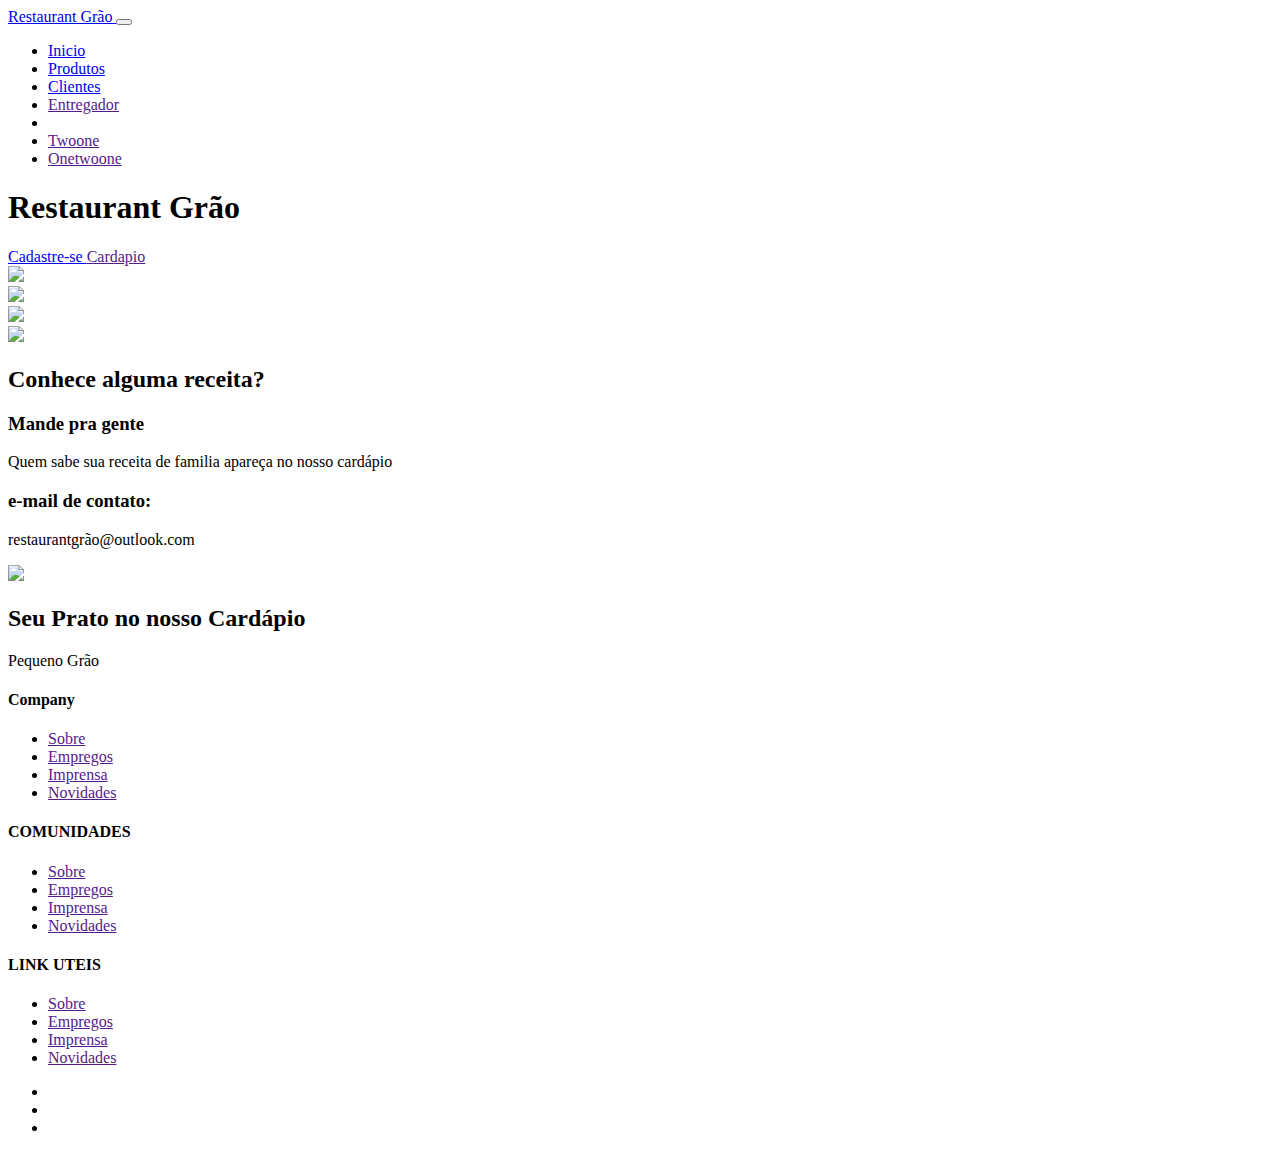
==== index.html @ 29d86b3c "Create index.html" ====
<!DOCTYPE html>
<html lang="pt-br">
  <head>
    <!-- Meta tags Obrigatórias -->
    <meta charset="utf-8">
    <meta name="viewport" content="width=device-width, initial-scale=1, shrink-to-fit=no">

    <!-- Bootstrap CSS -->
    <link rel="stylesheet" href="https://stackpath.bootstrapcdn.com/bootstrap/4.1.3/css/bootstrap.min.css" integrity="sha384-MCw98/SFnGE8fJT3GXwEOngsV7Zt27NXFoaoApmYm81iuXoPkFOJwJ8ERdknLPMO" crossorigin="anonymous">

    <!-- Font Awesome -->
    <link rel="stylesheet" href="https://use.fontawesome.com/releases/v5.3.1/css/all.css" integrity="sha384-mzrmE5qonljUremFsqc01SB46JvROS7bZs3IO2EmfFsd15uHvIt+Y8vEf7N7fWAU" crossorigin="anonymous">

    <!-- HTML5Shiv -->
    <!--[if lt IE 9]>
      <script src="https://oss.maxcdn.com/html5shiv/3.7.2/html5shiv.min.js"></script>
    <![endif]-->

    <!-- Estilo customizado -->
    <link rel="stylesheet" type="text/css" href="css/estilo.css">

    <title> Restaurant Grão </title>
  </head>
  <body>
    
    <header><!-- inicio nav -->
        <nav class="navbar navbar-expand-md navbar-light fixed-top navbar-transparente">
            <div class="container">

                <a href="index.html" class="navbar-brand">
                    Restaurant Grão
                </a>

                <button class="navbar-toggler" data-toggle="collapse" data-target="#navprincipal">
                    <i class="fas fa-bars text-black"></i>
                </button>

                <div class="collapse navbar-collapse" id="navprincipal">
                    <ul class="navbar-nav ml-auto">
                        <li class="nav-item">
                            <a href="index.html" class="nav-link">Inicio</a>
                        </li>

                        <li class="nav-item">
                            <a href="produtos.html" class="nav-link">Produtos</a>
                        </li>

                        <li class="nav-item">
                            <a href="clientes.html" class="nav-link">Clientes</a>
                        </li>

                        <li class="nav-item">
                            <a href="" class="nav-link">Entregador</a>
                        </li>
                        
                        <li class="nav-item divisor"></li>
                        
                        <li class="nav-item">
                            <a href="" class="nav-link">Twoone</a>
                        </li>

                        <li class="nav-item">
                            <a href="" class="nav-link">Onetwoone</a>
                        </li>
                    </ul>
                </div>

            </div>
        </nav>
    </header> <!-- fim nav -->

    <section id="home" class="d-flex"> <!-- home -->
        <div class="container align-self-center"><!-- container-->
            <div class="row"> <!-- row-->
                <div class="col-md-12 capa">

                    <h1 class="display-4">Restaurant Grão</h1>
                    <a href="#" class="btn btn-lg btn-custom btn-roxo">
                        Cadastre-se
                    </a>

                    <a href="" class="btn btn-lg btn-custom btn-branco">
                        Cardapio
                    </a>


                </div>
            </div> <!-- row -->
        </div> <!-- container -->
    </section> <!-- home -->

    <section id="services" class="caixa d-flex"><!-- services -->
        <div class="container align-self-center"> <!-- container -->
            <div class="row"> <!-- row -->

                <div class="col-md-6 mx-auto"> <!-- col imagens -->
                    <div class="row albuns">
                        <div class="col-md-6">
                            <img src="imagens/1.jpg" class="img-fluid d-none d-md-block">
                            
                        </div>
    
                        <div class="col-md-6">
                            <img src="imagens/1.jpg" class="img-fluid d-none d-md-block">
                        </div>
                    </div>

                    <div class="row albuns">
                        <div class="col-md-6">
                            <img src="imagens/1.jpg" class="img-fluid d-none d-md-block">
                        </div>
    
                        <div class="col-md-6">
                            <img src="imagens/1.jpg" class="img-fluid d-none d-md-block">
                        </div>
                    </div>
                </div> <!-- col imagens-->

            </div> <!-- row -->
        </div> <!-- container -->
    </section> <!-- services -->

    <section id="recursos" class="caixa"> <!-- recursos -->
        <div class="container"> <!-- container-->
            <div class="row"> <!-- row -->
                <div class="col-md-4"> <!-- col 4 -->
                    <h2> Conhece alguma receita? </h2>
                    
                    <h3>Mande pra gente</h3>
                    <p>Quem sabe sua receita de familia apareça 
                        no nosso cardápio
                    </p>
                    <h3>e-mail de contato:</h3>
                    <p>restaurantgrão@outlook.com</p>

                </div> <!-- col -4 -->

                <div class="col-md-8"> <!-- col 8-->
                    <div class="row rotacionar">
                        <div class="col-md-6">
                            <img src="imagens/business-4271251.svg" class="img-fluid d-none d-md-block">
                        </div>

                        <div class="col-md-6">
                            <h2 class="d-none d-md-block">Seu Prato no nosso Cardápio</h2>
                        </div>
                    </div>
                    
                </div> <!-- col 8-->
            </div> <!-- row -->
        </div> <!-- container-->
    </section> <!-- recursos-->

    <footer>
        <div class="container">
            <div class="row">
                <div class="col-md-2 text-white">
                   Pequeno Grão
                </div>
                <div class="col-md-2">
                    <h4>Company</h4>
                    <ul class="navbar-nav">
                        <li><a href="">Sobre</a></li>
                        <li><a href="">Empregos</a></li>
                        <li><a href="">Imprensa</a></li>
                        <li><a href="">Novidades</a></li>
                    </ul>
                </div>
                <div class="col-md-2">
                    <h4 style="text-transform: uppercase;">Comunidades</h4>
                    <ul class="navbar-nav">
                        <li><a href="">Sobre</a></li>
                        <li><a href="">Empregos</a></li>
                        <li><a href="">Imprensa</a></li>
                        <li><a href="">Novidades</a></li>
                    </ul>
                </div>
                <div class="col-md-2">
                    <h4 style="text-transform: uppercase;">Link Uteis</h4>
                    <ul class="navbar-nav">
                        <li><a href="">Sobre</a></li>
                        <li><a href="">Empregos</a></li>
                        <li><a href="">Imprensa</a></li>
                        <li><a href="">Novidades</a></li>
                    </ul>
                </div>
                <div class="col-md-4">
                    <ul>
                        <li>
                            <a href=""><img src="imagens/facebook.png" alt=""></a>
                        </li>

                        <li>
                            <a href=""><img src="imagens/twitter.png" alt=""></a>
                        </li>

                        <li>
                            <a href="https://www.instagram.com/llllllleandro/"><img src="imagens/instagram.png" alt=""></a>
                        </li>
                    </ul>
                </div>
                
            </div>
        </div>
    </footer>

    <!-- JavaScript (Opcional) -->
    <!-- jQuery primeiro, depois Popper.js, depois Bootstrap JS -->
    <script src="https://code.jquery.com/jquery-3.3.1.slim.min.js" integrity="sha384-q8i/X+965DzO0rT7abK41JStQIAqVgRVzpbzo5smXKp4YfRvH+8abtTE1Pi6jizo" crossorigin="anonymous"></script>
    <script src="https://cdnjs.cloudflare.com/ajax/libs/popper.js/1.14.3/umd/popper.min.js" integrity="sha384-ZMP7rVo3mIykV+2+9J3UJ46jBk0WLaUAdn689aCwoqbBJiSnjAK/l8WvCWPIPm49" crossorigin="anonymous"></script>
    <script src="https://stackpath.bootstrapcdn.com/bootstrap/4.1.3/js/bootstrap.min.js" integrity="sha384-ChfqqxuZUCnJSK3+MXmPNIyE6ZbWh2IMqE241rYiqJxyMiZ6OW/JmZQ5stwEULTy" crossorigin="anonymous"></script>
  </body>
</html>
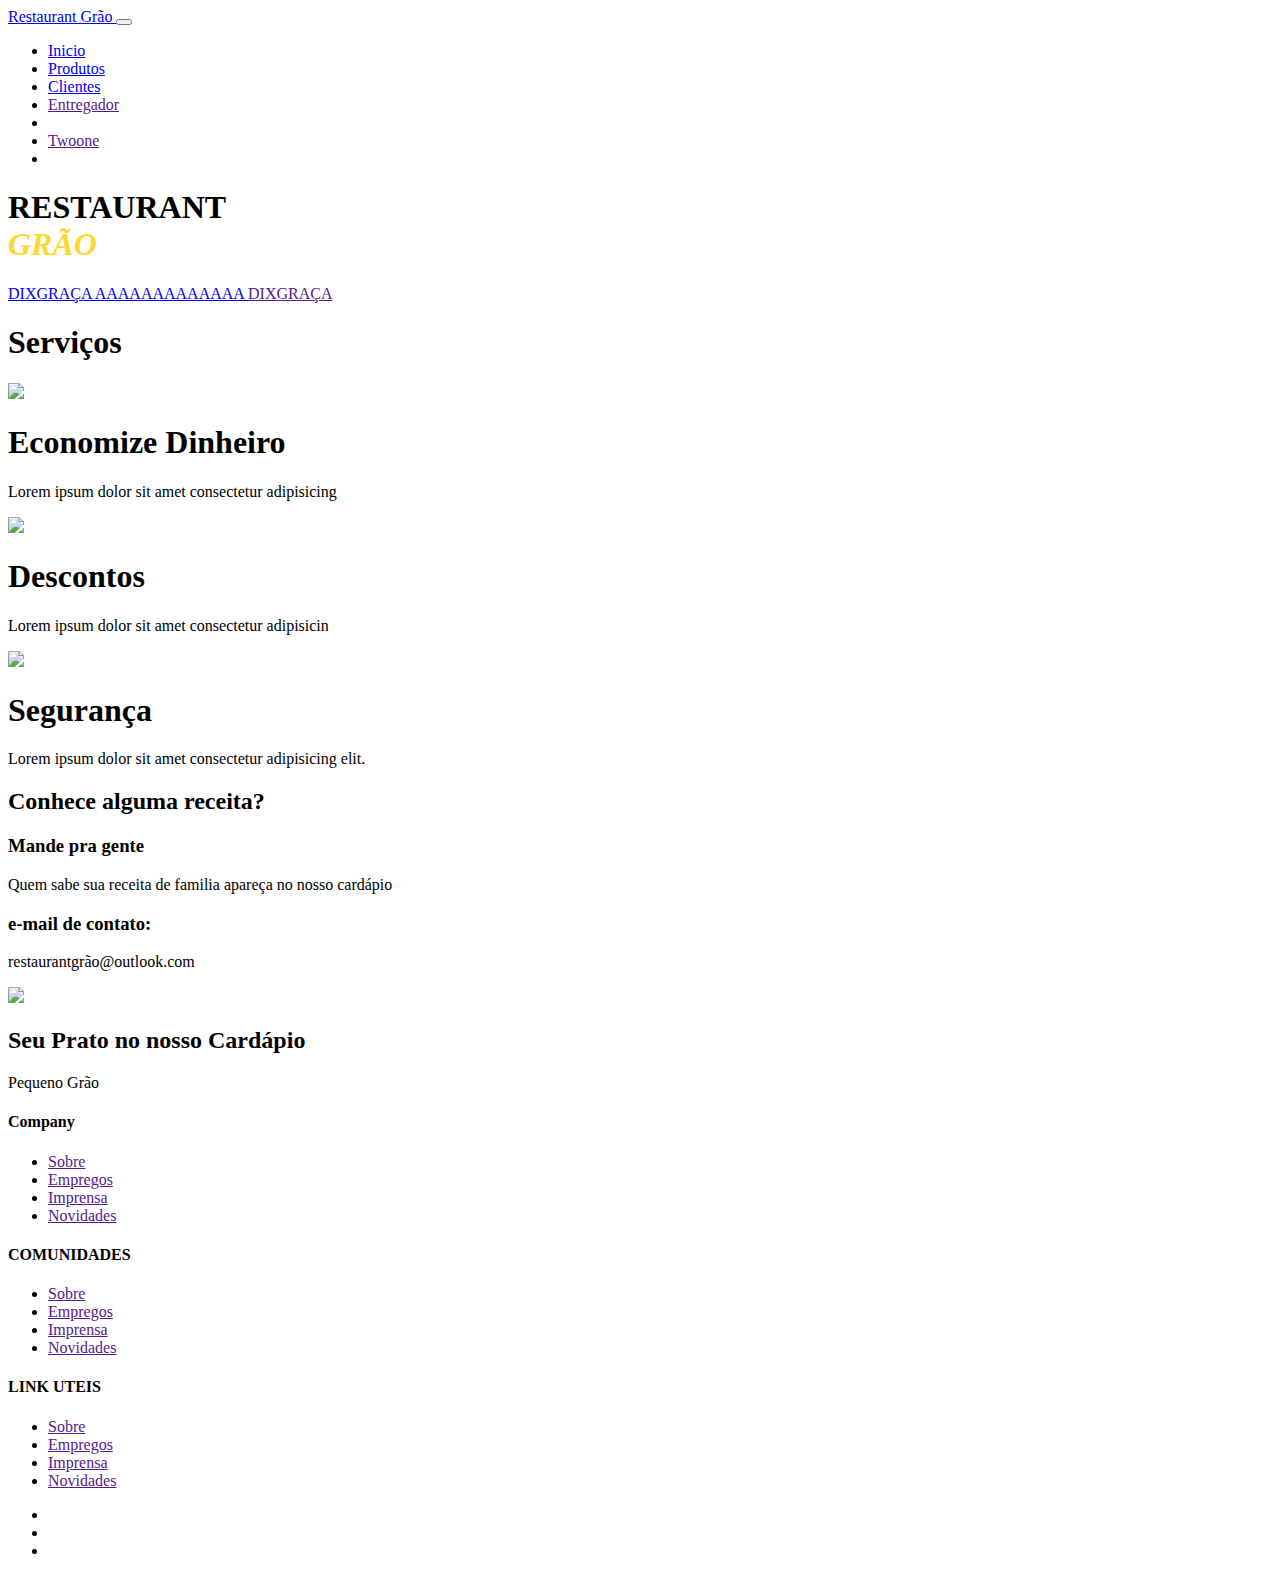
==== commit 32b5e986: "Update index.html" ====
--- a/index.html
+++ b/index.html
@@ -22,6 +22,14 @@
     <title> Restaurant Grão </title>
   </head>
   <body>
+      <div id="scroll-to-top" data-show="false">
+        <i data-feather="arrow-up"></i>
+      </div>
+
+      <script src="https://unpkg.com/feather-icons"></script>
+      <script>
+          feather.replace()
+      </script>
     
     <header><!-- inicio nav -->
         <nav class="navbar navbar-expand-md navbar-light fixed-top navbar-transparente">
@@ -60,7 +68,7 @@
                         </li>
 
                         <li class="nav-item">
-                            <a href="" class="nav-link">Onetwoone</a>
+                            <i class="fas fa-shopping-cart cart"></i>
                         </li>
                     </ul>
                 </div>
@@ -74,13 +82,13 @@
             <div class="row"> <!-- row-->
                 <div class="col-md-12 capa">
 
-                    <h1 class="display-4">Restaurant Grão</h1>
+                    <h1 style="text-transform: uppercase;">Restaurant <br><i style="color: #fdd835;">Grão</i></h1>
                     <a href="#" class="btn btn-lg btn-custom btn-roxo">
-                        Cadastre-se
+                       DIXGRAÇA AAAAAAAAAAAAA
                     </a>
 
                     <a href="" class="btn btn-lg btn-custom btn-branco">
-                        Cardapio
+                        DIXGRAÇA
                     </a>
 
 
@@ -89,36 +97,37 @@
         </div> <!-- container -->
     </section> <!-- home -->
 
-    <section id="services" class="caixa d-flex"><!-- services -->
-        <div class="container align-self-center"> <!-- container -->
-            <div class="row"> <!-- row -->
-
-                <div class="col-md-6 mx-auto"> <!-- col imagens -->
-                    <div class="row albuns">
-                        <div class="col-md-6">
-                            <img src="imagens/1.jpg" class="img-fluid d-none d-md-block">
-                            
-                        </div>
-    
-                        <div class="col-md-6">
-                            <img src="imagens/1.jpg" class="img-fluid d-none d-md-block">
-                        </div>
-                    </div>
-
-                    <div class="row albuns">
-                        <div class="col-md-6">
-                            <img src="imagens/1.jpg" class="img-fluid d-none d-md-block">
-                        </div>
-    
-                        <div class="col-md-6">
-                            <img src="imagens/1.jpg" class="img-fluid d-none d-md-block">
-                        </div>
-                    </div>
-                </div> <!-- col imagens-->
-
-            </div> <!-- row -->
-        </div> <!-- container -->
-    </section> <!-- services -->
+    <section class="services">
+
+        <div class="textoservices">
+            <h1>Serviços</h1>
+        </div>
+        <div class="s-box-container">	
+
+            <div class="s-box">
+                <div class="bar"></div> 
+                    <img src="imagens/1.png" class="d-none d-md-block"/>
+                    <h1>Economize Dinheiro</h1>
+                    <p>Lorem ipsum dolor sit amet consectetur adipisicing</p>
+                </div>
+           	
+        <div class="s-box">
+            <div class="bar"></div> 
+                <img src="imagens/2.png" class="d-none d-md-block"/>
+                <h1>Descontos</h1>
+                <p>Lorem ipsum dolor sit amet consectetur adipisicin</p>
+             </div>
+            	
+        <div class="s-box">
+            <div class="bar"></div> 
+                <img  src="imagens/3.png" class="d-none d-md-block"/>  
+                <h1>Segurança</h1>
+                <p>Lorem ipsum dolor sit amet consectetur adipisicing elit.   
+                </p>
+            </div>
+        </div>
+
+    </section>
 
     <section id="recursos" class="caixa"> <!-- recursos -->
         <div class="container"> <!-- container-->
@@ -204,6 +213,30 @@
         </div>
     </footer>
 
+    <script>
+        const scrollToTop = document.getElementById('scroll-to-top'); 
+        let datashow = false; 
+
+            window.addEventListener ('scroll', () => {
+            if (window.scrollY > 50 && !datashow) {
+            scrollToTop.setAttribute('data-show', 'true'); 
+            datashow = true;
+            }
+	
+            if (window.scrollY <= 50 && !datashow) {
+            scrollToTop.setAttribute('data-show'), ('false'); 
+            datashow = false; 
+            }
+        });
+
+        scrollToTop.addEventListener('click',() => {
+            window.scrollTo({
+                top: 0,
+                behavior: 'smooth'
+        }); 
+    });
+    </script>
+
     <!-- JavaScript (Opcional) -->
     <!-- jQuery primeiro, depois Popper.js, depois Bootstrap JS -->
     <script src="https://code.jquery.com/jquery-3.3.1.slim.min.js" integrity="sha384-q8i/X+965DzO0rT7abK41JStQIAqVgRVzpbzo5smXKp4YfRvH+8abtTE1Pi6jizo" crossorigin="anonymous"></script>
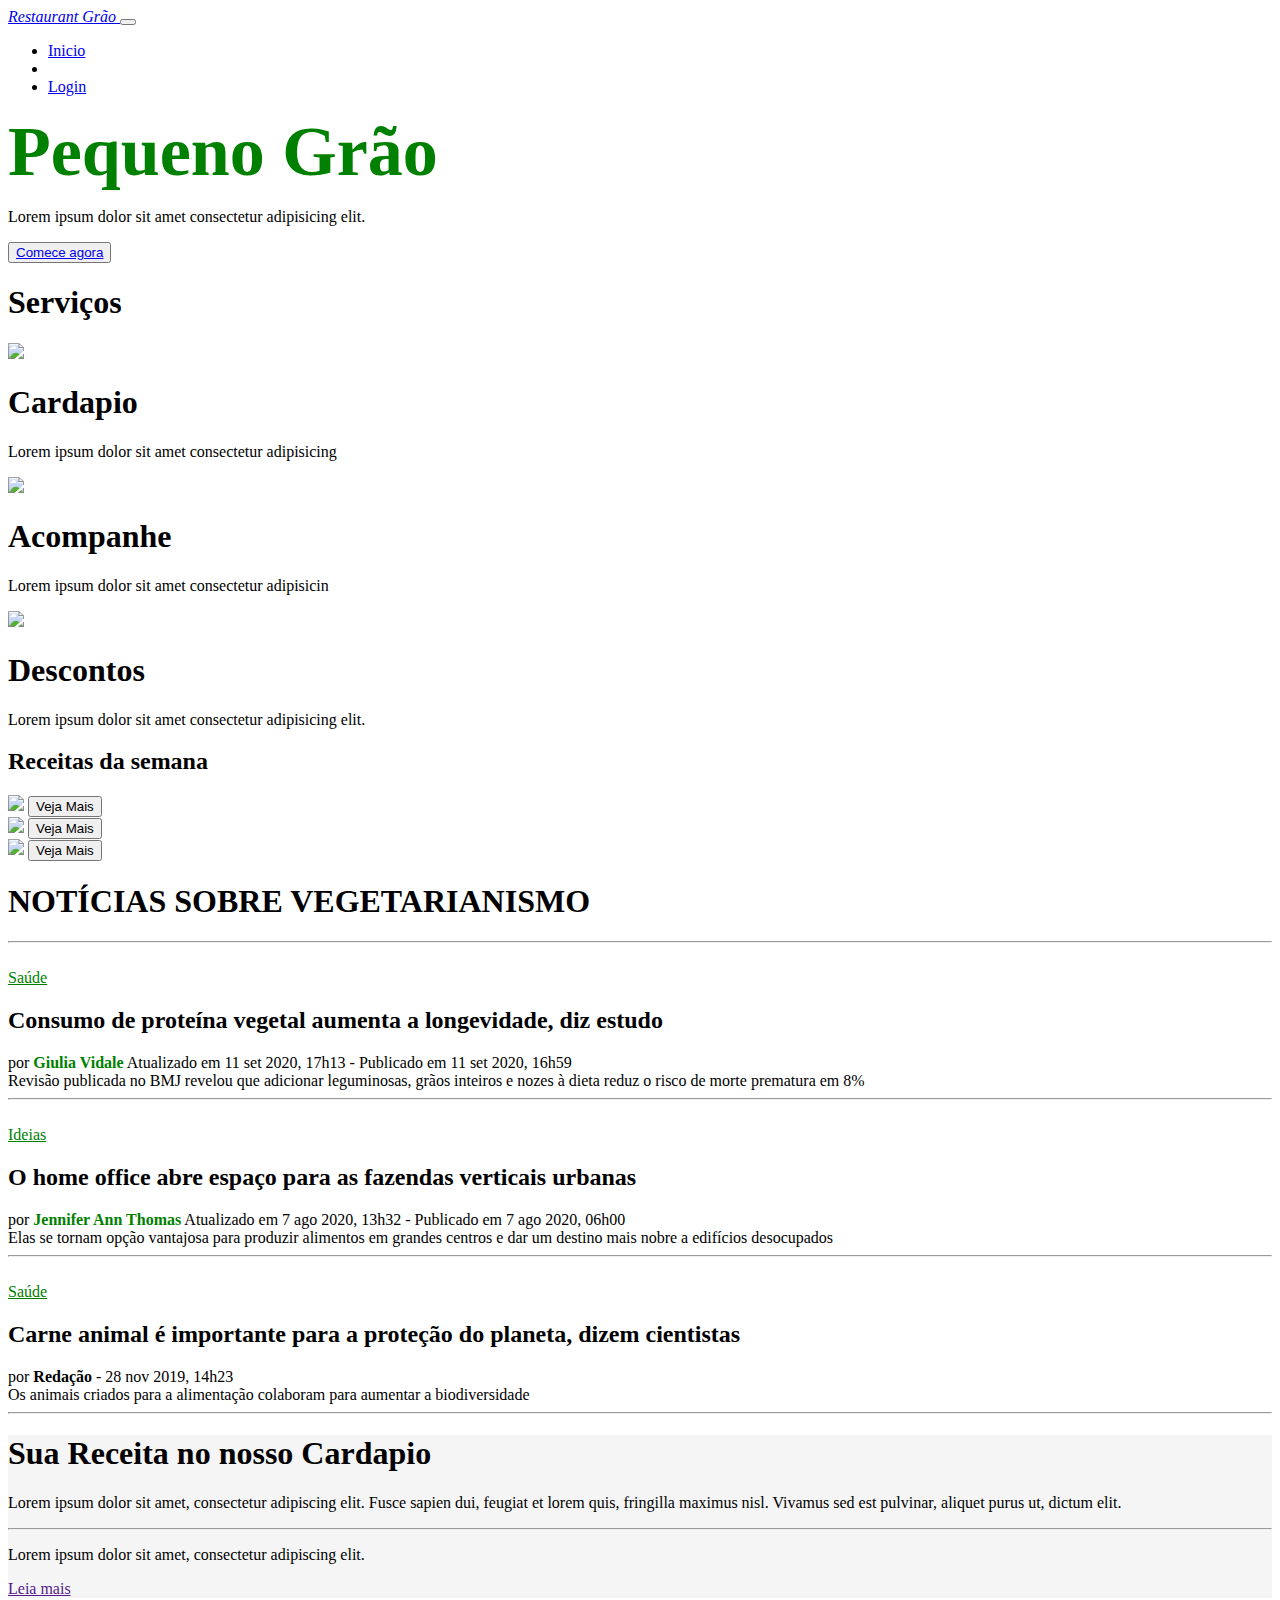
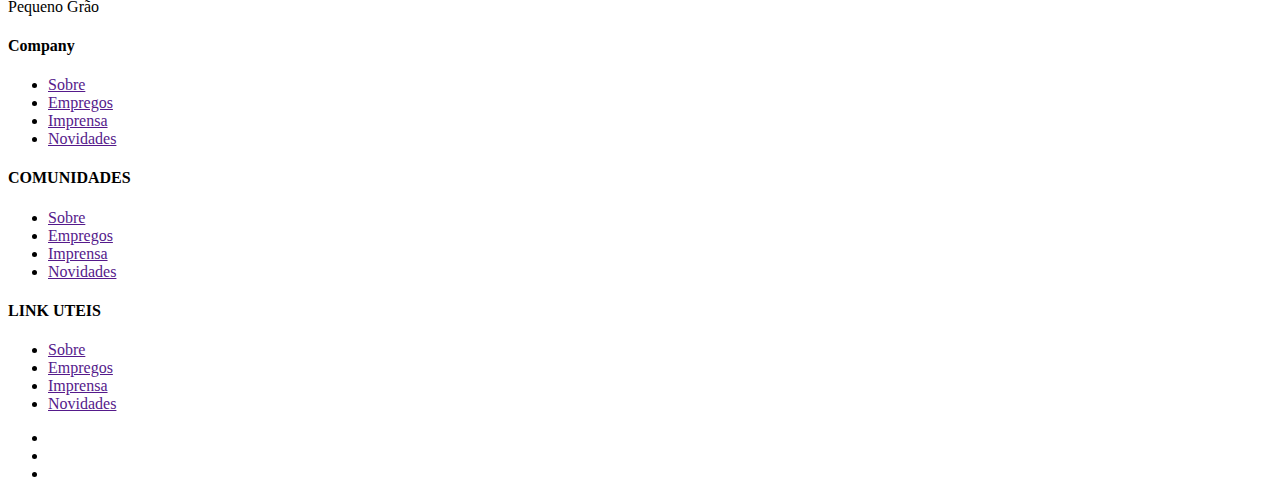
==== commit 18882df8: "Update index.html" ====
--- a/index.html
+++ b/index.html
@@ -19,24 +19,18 @@
     <!-- Estilo customizado -->
     <link rel="stylesheet" type="text/css" href="css/estilo.css">
 
+    <!-- javascript -->
+
     <title> Restaurant Grão </title>
   </head>
   <body>
-      <div id="scroll-to-top" data-show="false">
-        <i data-feather="arrow-up"></i>
-      </div>
-
-      <script src="https://unpkg.com/feather-icons"></script>
-      <script>
-          feather.replace()
-      </script>
     
     <header><!-- inicio nav -->
-        <nav class="navbar navbar-expand-md navbar-light fixed-top navbar-transparente">
+        <nav class="navbar navbar-expand-md navbar-light navbar-transparente">
             <div class="container">
 
-                <a href="index.html" class="navbar-brand">
-                    Restaurant Grão
+                <a href="index.html" class="navbar-brand text-white">
+                    <i class="fab fa-envira"> Restaurant Grão</i>
                 </a>
 
                 <button class="navbar-toggler" data-toggle="collapse" data-target="#navprincipal">
@@ -46,30 +40,18 @@
                 <div class="collapse navbar-collapse" id="navprincipal">
                     <ul class="navbar-nav ml-auto">
                         <li class="nav-item">
-                            <a href="index.html" class="nav-link">Inicio</a>
-                        </li>
-
-                        <li class="nav-item">
-                            <a href="produtos.html" class="nav-link">Produtos</a>
-                        </li>
-
-                        <li class="nav-item">
-                            <a href="clientes.html" class="nav-link">Clientes</a>
-                        </li>
-
-                        <li class="nav-item">
-                            <a href="" class="nav-link">Entregador</a>
-                        </li>
+                            <a href="index.html" class="nav-link"><i class="fa fa-home"></i> Inicio</a>
+                        </li>
+
+                        
                         
                         <li class="nav-item divisor"></li>
                         
-                        <li class="nav-item">
-                            <a href="" class="nav-link">Twoone</a>
-                        </li>
-
-                        <li class="nav-item">
-                            <i class="fas fa-shopping-cart cart"></i>
-                        </li>
+                        <li class="nav-item conta">
+                           <a href="account.html"><i class="fas fa-sign-in-alt"></i>Login</a> 
+                        </li>
+
+                        
                     </ul>
                 </div>
 
@@ -80,22 +62,35 @@
     <section id="home" class="d-flex"> <!-- home -->
         <div class="container align-self-center"><!-- container-->
             <div class="row"> <!-- row-->
-                <div class="col-md-12 capa">
-
-                    <h1 style="text-transform: uppercase;">Restaurant <br><i style="color: #fdd835;">Grão</i></h1>
-                    <a href="#" class="btn btn-lg btn-custom btn-roxo">
-                       DIXGRAÇA AAAAAAAAAAAAA
-                    </a>
-
-                    <a href="" class="btn btn-lg btn-custom btn-branco">
-                        DIXGRAÇA
-                    </a>
-
-
-                </div>
+                <div class="col-md-4 capa">
+                    
+                    <strong class="titulocapa" style="font-size: 70px; color: green;">Pequeno Grão<i class="fab fa-envira"></i></strong>
+                    <p>Lorem ipsum dolor sit amet consectetur adipisicing elit. 
+                    <i class="fab fa-facebook-square" style="color: white;"></i>
+                    <i class="fab fa-instagram" style="color: white;"></i>   
+                    <i class="fab fa-twitter" style="color: white;"></i>
+                    </p>
+
+                    <button>
+                    <a href="account.html">Comece agora
+                    <i class="fas fa-long-arrow-alt-right"></i>
+                    </a></button>
+
+
+                </div>
+                <div class="col-md-4 ml-auto">
+
+                    
+                </div>
+
             </div> <!-- row -->
+           
         </div> <!-- container -->
+      
     </section> <!-- home -->
+  
+
+    
 
     <section class="services">
 
@@ -106,22 +101,22 @@
 
             <div class="s-box">
                 <div class="bar"></div> 
-                    <img src="imagens/1.png" class="d-none d-md-block"/>
-                    <h1>Economize Dinheiro</h1>
+                    <img src="imagens/asdsas copy.png" class="d-none d-md-block"/>
+                    <h1>Cardapio</h1>
                     <p>Lorem ipsum dolor sit amet consectetur adipisicing</p>
                 </div>
            	
         <div class="s-box">
             <div class="bar"></div> 
-                <img src="imagens/2.png" class="d-none d-md-block"/>
-                <h1>Descontos</h1>
+                <img src="imagens/midia-social copy.png" class="d-none d-md-block"/>
+                <h1>Acompanhe</h1>
                 <p>Lorem ipsum dolor sit amet consectetur adipisicin</p>
              </div>
             	
         <div class="s-box">
             <div class="bar"></div> 
-                <img  src="imagens/3.png" class="d-none d-md-block"/>  
-                <h1>Segurança</h1>
+                <img  src="imagens/desconto.png" class="d-none d-md-block"/>  
+                <h1>Descontos</h1>
                 <p>Lorem ipsum dolor sit amet consectetur adipisicing elit.   
                 </p>
             </div>
@@ -129,36 +124,117 @@
 
     </section>
 
-    <section id="recursos" class="caixa"> <!-- recursos -->
-        <div class="container"> <!-- container-->
-            <div class="row"> <!-- row -->
-                <div class="col-md-4"> <!-- col 4 -->
-                    <h2> Conhece alguma receita? </h2>
-                    
-                    <h3>Mande pra gente</h3>
-                    <p>Quem sabe sua receita de familia apareça 
-                        no nosso cardápio
-                    </p>
-                    <h3>e-mail de contato:</h3>
-                    <p>restaurantgrão@outlook.com</p>
-
-                </div> <!-- col -4 -->
-
-                <div class="col-md-8"> <!-- col 8-->
-                    <div class="row rotacionar">
-                        <div class="col-md-6">
-                            <img src="imagens/business-4271251.svg" class="img-fluid d-none d-md-block">
-                        </div>
-
-                        <div class="col-md-6">
-                            <h2 class="d-none d-md-block">Seu Prato no nosso Cardápio</h2>
-                        </div>
-                    </div>
-                    
-                </div> <!-- col 8-->
-            </div> <!-- row -->
-        </div> <!-- container-->
-    </section> <!-- recursos-->
+    <section id="receitas" class="d-flex" style="background: white;">
+        <div class="small-container">
+            <h2>Receitas da semana</h2>
+            <div class="row">
+                <div class="col-sm-4">
+                    <img src="https://instagram.fssa13-1.fna.fbcdn.net/v/t51.2885-15/sh0.08/e35/s640x640/120370703_178859143720948_8777030091633708566_n.jpg?_nc_ht=instagram.fssa13-1.fna.fbcdn.net&_nc_cat=104&_nc_ohc=U5wYZAOc3w0AX-CkW2h&oh=d64fb433bd4d2a88399be727358c59c5&oe=5F9E291A">
+                    <button class="btn btn-success overlay">Veja Mais</button>
+                </div>
+                <div class="col-sm-4">
+                    <img src="https://instagram.fssa13-1.fna.fbcdn.net/v/t51.2885-15/sh0.08/e35/s640x640/120348090_2764462143824121_1466104885700176898_n.jpg?_nc_ht=instagram.fssa13-1.fna.fbcdn.net&_nc_cat=109&_nc_ohc=7QeMIN3MgBkAX8tQVyo&oh=699db6874cbb8669ad9d2c50698bdc28&oe=5F9F99BA">
+                    <button class="btn btn-success overlay">Veja Mais</button>
+                </div>
+                <div class="col-sm-4">
+                    <img src="https://instagram.fssa13-1.fna.fbcdn.net/v/t51.2885-15/sh0.08/e35/s640x640/120246296_142094320921524_4877730532073646543_n.jpg?_nc_ht=instagram.fssa13-1.fna.fbcdn.net&_nc_cat=100&_nc_ohc=lllzAUTQdAcAX9cDwnp&oh=75c77cd1208c499dab48b373682e43f8&oe=5F9F452D">
+                    <button class="btn btn-success overlay">Veja Mais</button>
+                </div>
+            </div>
+        </div>
+    </section>
+
+    <section id="noticiasprincipais" style="background: white;">
+        <section id="noticias">
+            <div class="container">
+              <h1 class="titulonoticias">NOTÍCIAS SOBRE VEGETARIANISMO</h1>
+              <hr id="separador">
+              <div class="row">
+                <div class="col-4 noticiass">
+                  <img src="imagens/noticias1.jpg" alt="">
+                </div>
+                <div class="col-4">
+                  <a href="#" style="color: green;">Saúde</a>
+                  <h2 class="textonoticias">Consumo de proteína vegetal aumenta a longevidade, diz estudo
+                  </h2>
+                  
+                  <span>
+                    por <strong style="color: green;">Giulia Vidale</strong> 
+                    Atualizado em 11 set 2020, 17h13 - Publicado em 11 set 2020, 16h59    
+                  </span>
+                </div>
+                  
+                <div class="col-4 revisao">
+                  Revisão publicada no BMJ revelou que adicionar leguminosas, grãos inteiros e nozes à dieta reduz o risco de morte prematura em 8%
+                </div>
+          </section>
+      
+          <section id="noticias" style="background: white;">
+            <div class="container">
+              <hr id="separador">
+              <div class="row">
+                <div class="col-4 noticiass">
+                  <img src="imagens/noticias2.jpg" alt="">
+                </div>
+                <div class="col-4">
+                  <a href="#" style="color: green;">Ideias</a>
+                  <h2 class="textonoticias">O home office abre espaço para as fazendas verticais urbanas 
+                  </h2>
+                  
+                  <span>
+                    por <strong style="color: green;">Jennifer Ann Thomas</strong> 
+                    Atualizado em 7 ago 2020, 13h32 - Publicado em 7 ago 2020, 06h00    
+                  </span>
+                </div>
+                  
+                <div class="col-4 revisao">
+                  Elas se tornam opção vantajosa para produzir alimentos em grandes centros e dar um destino mais nobre a edifícios desocupados
+                </div>
+          </section>
+      
+          <section id="noticias" style="background: white;">
+            <div class="container">
+              <hr id="separador">
+              <div class="row">
+                <div class="col-4 noticiass">
+                  <img src="imagens/noticias3.jpg" alt="">
+                </div>
+                <div class="col-4">
+                  <a href="#" style="color: green;">Saúde</a>
+                  <h2 class="textonoticias">Carne animal é importante para a proteção do planeta,
+                     dizem cientistas 
+                  </h2>
+                  
+                  <span>
+                    por <strong style="color: black;">Redação</strong> 
+                    - 28 nov 2019, 14h23    
+                  </span>
+                </div>
+                  
+                <div class="col-4 revisao">
+                  Os animais criados para a alimentação colaboram para aumentar a biodiversidade
+                </div>
+                <hr id="separador">
+          </section>
+          
+    </section>
+   
+    
+    
+    <section style="background: #f5f5f5;">
+
+    <div class="jumbotron">
+        <div class="container">
+          <h1 class="display-4" style="color: black;">Sua Receita no nosso Cardapio</h1>
+          <p class="lead">Lorem ipsum dolor sit amet, consectetur adipiscing elit. Fusce sapien dui, feugiat et lorem quis, fringilla maximus nisl. Vivamus sed est pulvinar, aliquet purus ut, dictum elit.</p>
+          <hr>
+          <p>Lorem ipsum dolor sit amet, consectetur adipiscing elit.</p>
+          <a class="btn btn-primary btn-lg" href="">Leia mais</a>
+        </div>
+    </div>
+    </section>
+
+   
 
     <footer>
         <div class="container">
@@ -204,7 +280,7 @@
                         </li>
 
                         <li>
-                            <a href="https://www.instagram.com/llllllleandro/"><img src="imagens/instagram.png" alt=""></a>
+                            <a href="https://www.instagram.com/pequnograo/"><img src="imagens/instagram.png" alt=""></a>
                         </li>
                     </ul>
                 </div>
@@ -213,29 +289,7 @@
         </div>
     </footer>
 
-    <script>
-        const scrollToTop = document.getElementById('scroll-to-top'); 
-        let datashow = false; 
-
-            window.addEventListener ('scroll', () => {
-            if (window.scrollY > 50 && !datashow) {
-            scrollToTop.setAttribute('data-show', 'true'); 
-            datashow = true;
-            }
-	
-            if (window.scrollY <= 50 && !datashow) {
-            scrollToTop.setAttribute('data-show'), ('false'); 
-            datashow = false; 
-            }
-        });
-
-        scrollToTop.addEventListener('click',() => {
-            window.scrollTo({
-                top: 0,
-                behavior: 'smooth'
-        }); 
-    });
-    </script>
+    
 
     <!-- JavaScript (Opcional) -->
     <!-- jQuery primeiro, depois Popper.js, depois Bootstrap JS -->
